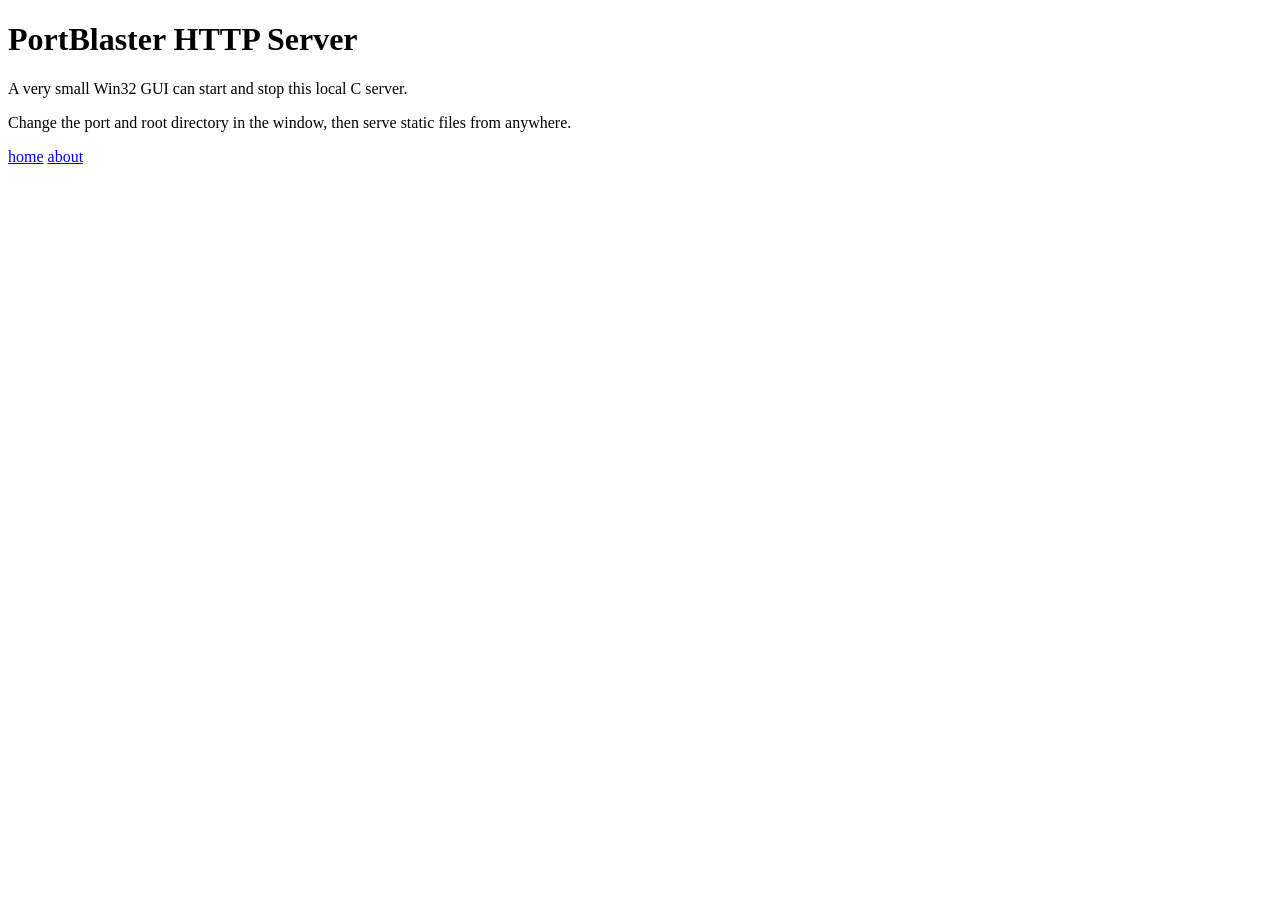
==== public/index.html @ e1f2852d "Initial PortBlaster HTTP server" ====
<!doctype html>
<html lang="en">
<head>
  <meta charset="utf-8">
  <meta name="viewport" content="width=device-width, initial-scale=1">
  <title>PortBlaster HTTP Server</title>
  <link rel="stylesheet" href="/style.css">
</head>
<body>
  <main>
    <h1>PortBlaster HTTP Server</h1>
    <p>A very small Win32 GUI can start and stop this local C server.</p>
    <p>Change the port and root directory in the window, then serve static files from anywhere.</p>
    <nav><a href="/">home</a> <a href="/about.html">about</a></nav>
  </main>
</body>
</html>
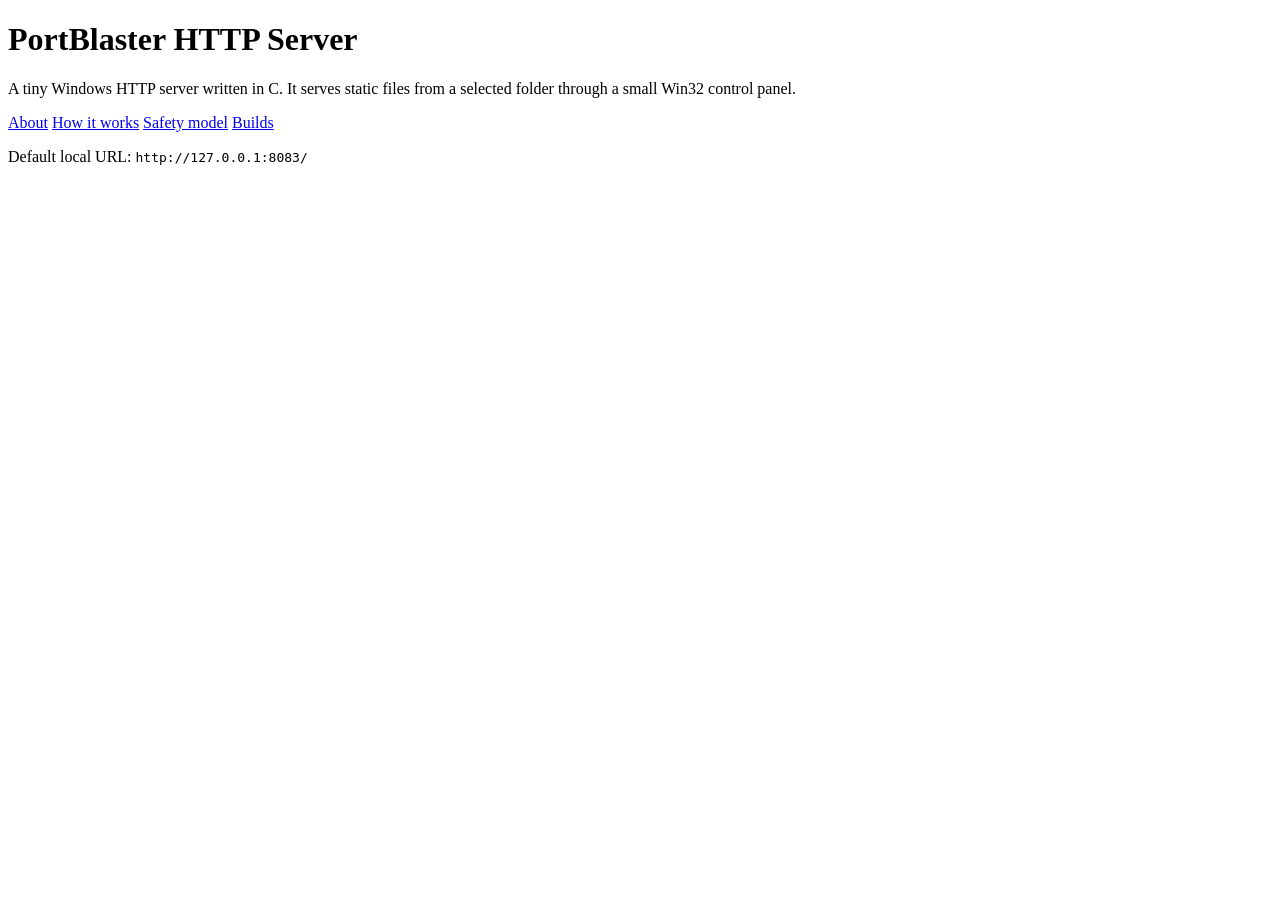
==== commit 3a259e9b: "Add request log and demo pages" ====
--- a/public/index.html
+++ b/public/index.html
@@ -9,9 +9,14 @@
 <body>
   <main>
     <h1>PortBlaster HTTP Server</h1>
-    <p>A very small Win32 GUI can start and stop this local C server.</p>
-    <p>Change the port and root directory in the window, then serve static files from anywhere.</p>
-    <nav><a href="/">home</a> <a href="/about.html">about</a></nav>
+    <p>A tiny Windows HTTP server written in C. It serves static files from a selected folder through a small Win32 control panel.</p>
+    <section class="grid">
+      <a href="/about.html">About</a>
+      <a href="/how.html">How it works</a>
+      <a href="/safety.html">Safety model</a>
+      <a href="/builds.html">Builds</a>
+    </section>
+    <p class="note">Default local URL: <code>http://127.0.0.1:8083/</code></p>
   </main>
 </body>
 </html>
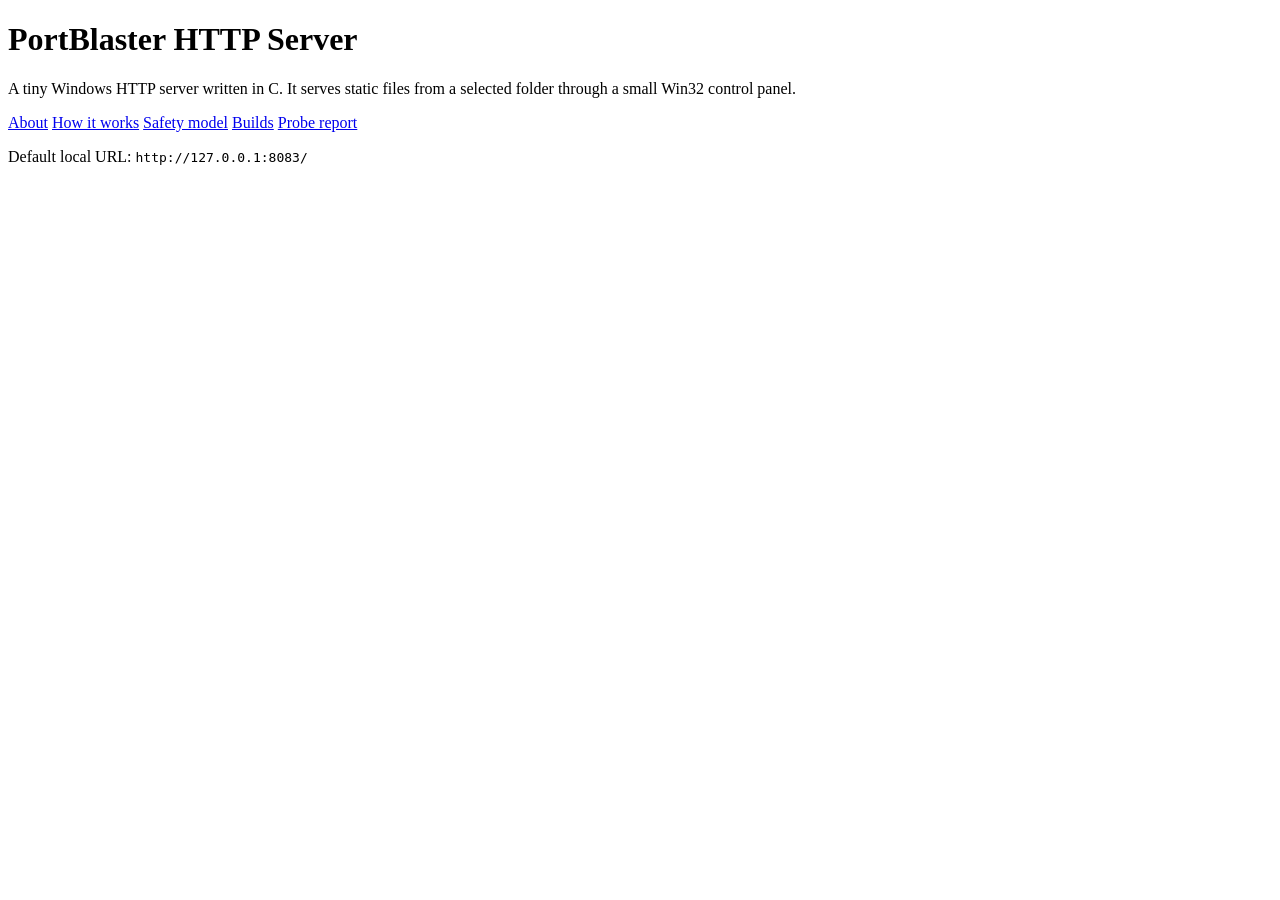
==== commit 0c86de2f: "Add HTML probe reports" ====
--- a/public/index.html
+++ b/public/index.html
@@ -15,6 +15,7 @@
       <a href="/how.html">How it works</a>
       <a href="/safety.html">Safety model</a>
       <a href="/builds.html">Builds</a>
+      <a href="/probe.html">Probe report</a>
     </section>
     <p class="note">Default local URL: <code>http://127.0.0.1:8083/</code></p>
   </main>
